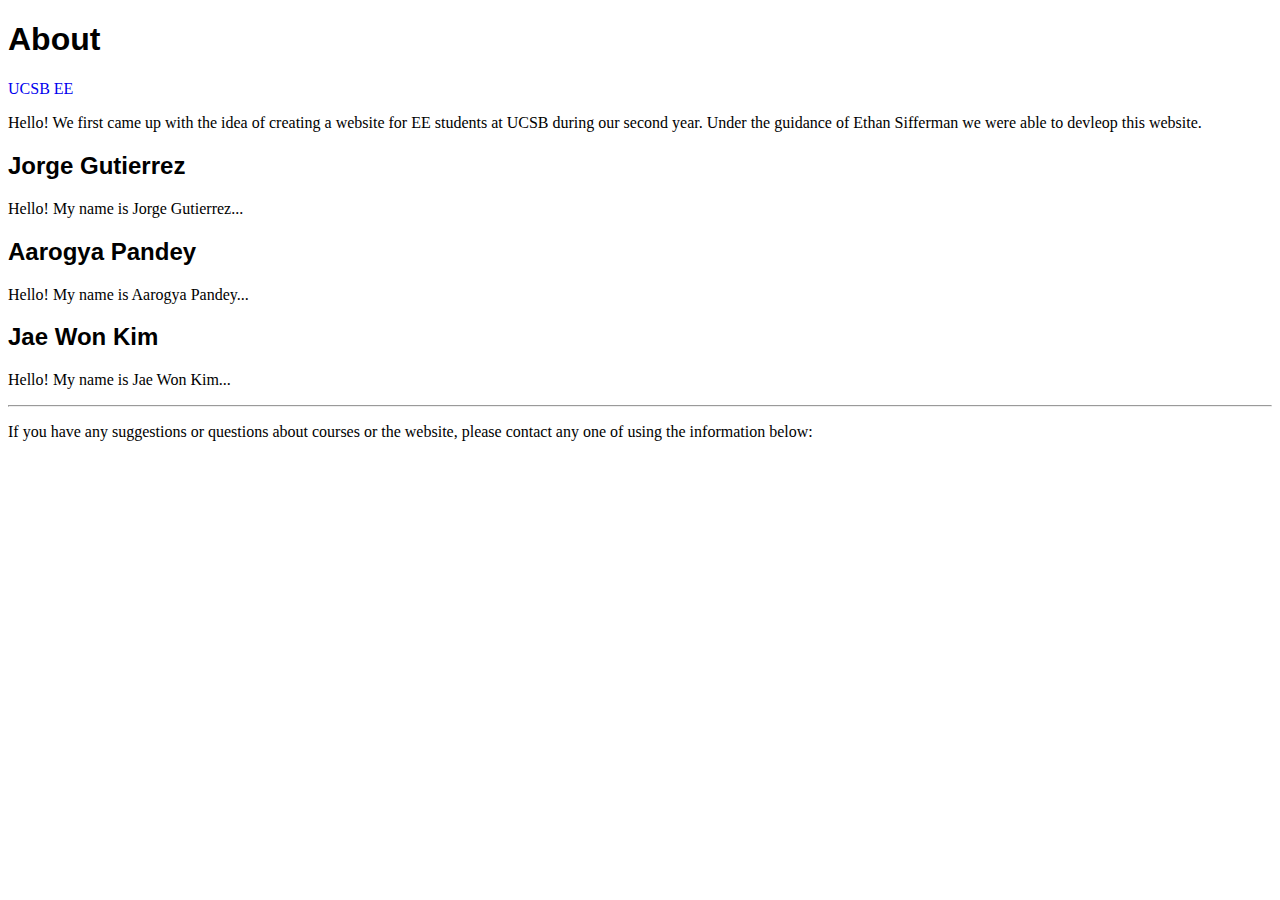
==== About.html @ 9a02b629 "Enter" ====
<!DOCTYPE html>
<html>
    <head>
        <link rel="stylesheet" href="style.css">
    </head>
    <body>
        <h1>About</h1>

        <a href="index.html" style="text-decoration: none;">UCSB EE</a>

        <p>
            Hello! We first came up with the idea of creating a website for EE students at UCSB during our second year.
            Under the guidance of Ethan Sifferman we were able to devleop this website.
        </p>

        <h2>
            Jorge Gutierrez
        </h2>

        <p>
            Hello! My name is Jorge Gutierrez...
        </p>

        <h2>
            Aarogya Pandey
        </h2>

        <p>
            Hello! My name is Aarogya Pandey...
        </p>

        <h2>
            Jae Won Kim
        </h2>

        <p>
            Hello! My name is Jae Won Kim...
        </p>

        <hr>

        <p>
            If you have any suggestions or questions about courses or the website, please contact any one of using
            the information below:
        </p>

    </body>
</html>
---- style.css ----
h1 {
    font-family: 'Raleway', sans-serif;

}

h2 {
    font-family: 'Raleway', sans-serif;

}

p {
    font-family: 'Lora', serif;
}

#UCSB-Pic { display: block;
    text-align: center;

    margin: auto;
}

.btn {
    
}
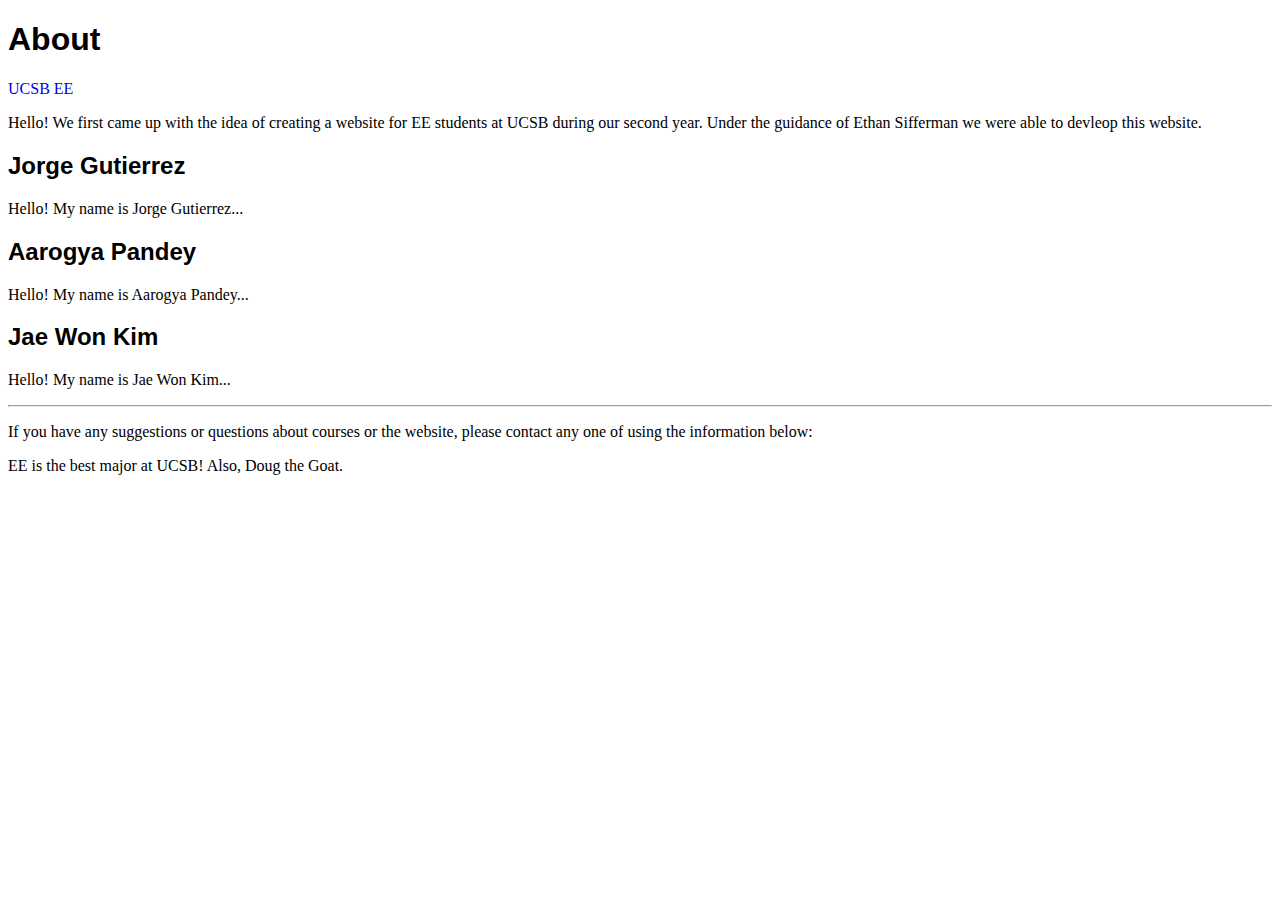
==== commit 5d414cd1: "Enter" ====
--- a/About.html
+++ b/About.html
@@ -44,5 +44,8 @@
             the information below:
         </p>
 
+        <p>
+            EE is the best major at UCSB! Also, Doug the Goat. 
+        </p>
     </body>
 </html>
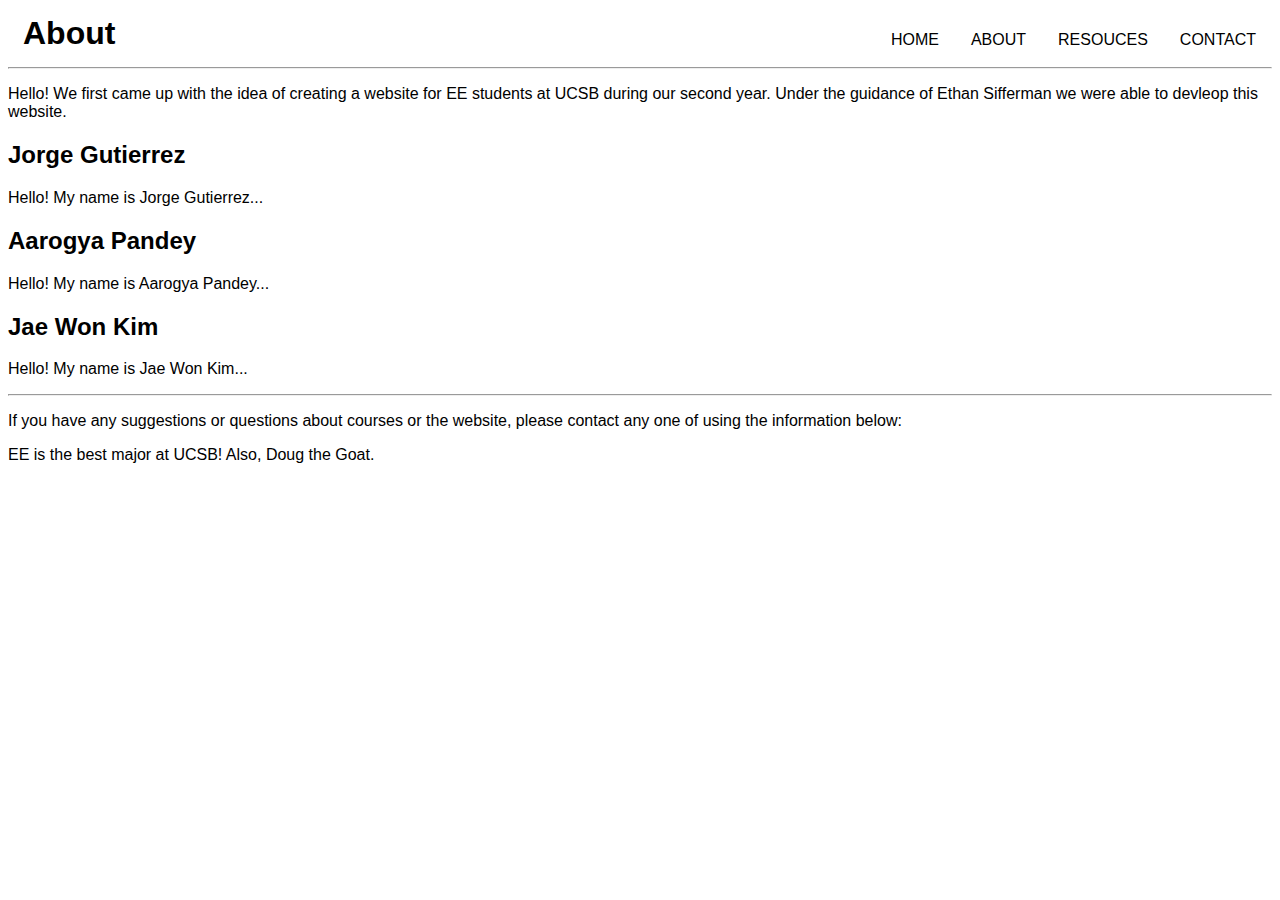
==== commit 2fd35668: "Enter" ====
--- a/About.html
+++ b/About.html
@@ -1,12 +1,28 @@
 <!DOCTYPE html>
 <html>
     <head>
-        <link rel="stylesheet" href="style.css">
+        <link rel="stylesheet" href="Styling/style.css">
     </head>
     <body>
+        <ul>
+            <li><a href="Contact.html">CONTACT</a></li>
+            <li class="dropdown">
+                <a href="#" class="dropbtn">RESOUCES</a>
+                <div class="dropdown-content">
+                    <a href="Course Information.html">COURSE INFORMATION</a>
+                    <a href="Photos.html">PHOTOS</a>
+                    <a href="Examples.html">EXAMPLES</a>
+                </div>
+            </li>
+            <li><a href="About.html">ABOUT</a></li>
+            <li><a href="index.html">HOME</a></li>
+            
+        </ul>
+
         <h1>About</h1>
-
-        <a href="index.html" style="text-decoration: none;">UCSB EE</a>
+        
+        <hr>
+    
 
         <p>
             Hello! We first came up with the idea of creating a website for EE students at UCSB during our second year.
@@ -47,5 +63,6 @@
         <p>
             EE is the best major at UCSB! Also, Doug the Goat. 
         </p>
+        
     </body>
 </html>
--- a/Styling/style.css
+++ b/Styling/style.css
@@ -0,0 +1,86 @@
+body
+{
+    font-family: 'Raleway', sans-serif;
+}
+
+ul
+{
+    list-style-type: none;
+    float: right;
+    padding: 0px;
+    overflow: hidden;
+
+}
+
+li
+{
+    float: right;
+}
+
+li a, .dropbtn
+{
+    display: inlineblock;
+    color: black;
+    text-align: center;
+    padding: 14px 16px;
+    text-decoration: none;
+}
+
+li a:hover, .dropdown:hover .dropbtn
+{
+    background: lightgray;
+    opacity: 0.1;
+}
+
+li.dropdown
+{
+    display: inline-block;
+}
+
+.dropdown-content
+{
+    display: none;
+    position: absolute;
+    background: lightgray;
+    opacity: 0.4;
+    min-width: 160px;
+    box-shadow: 0px 8px 16px 0px rgba(0,0,0,0.2)
+
+}
+
+.dropdown-content a
+{
+    color: black;
+    padding: 12px 16px;
+    text-decoration: none;
+    display: block;
+    text-align:left;
+}
+
+.dropdown-content a:hover
+{
+    background: black;
+
+}
+
+.dropdown:hover .dropdown-content
+{
+    display:block;
+}
+
+
+h1 
+{
+
+    margin: 15px;
+    padding: 0px;
+    overflow: hidden;
+}
+
+.center {
+    display: block;
+    margin-left: auto;
+    margin-right: auto;
+    color: black;
+
+}
